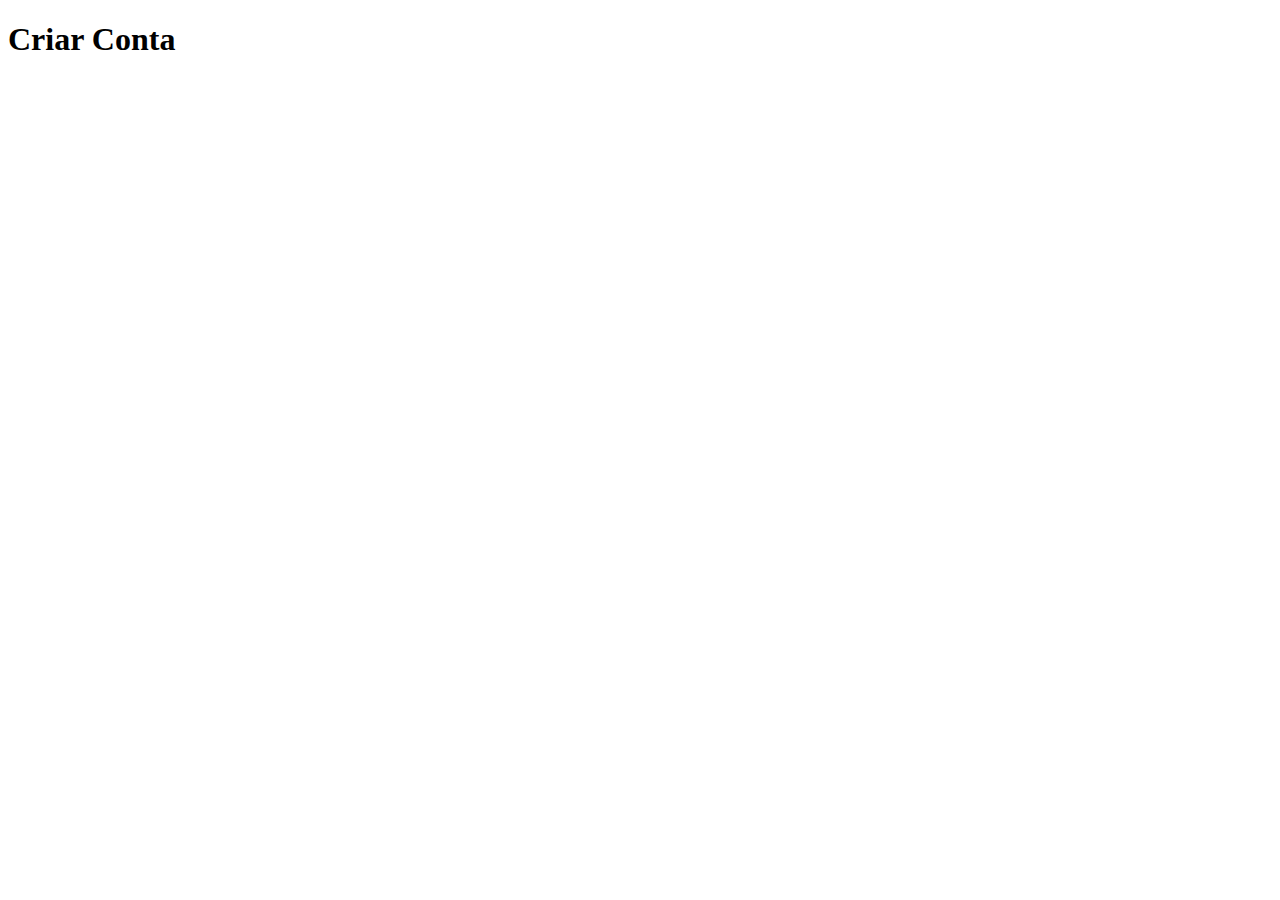
==== criar conta.html @ 306b68f2 "atualização P.I 22/02" ====
<!DOCTYPE html>
<html lang="PT-BR">

<head>
    <meta charset="UTF-8">
    <link rel="stylesheet" href="style/estilosite.css">
    <title>QuackTech</title>
</head>

<body>
<h1>Criar Conta</h1>




</body>

</html>
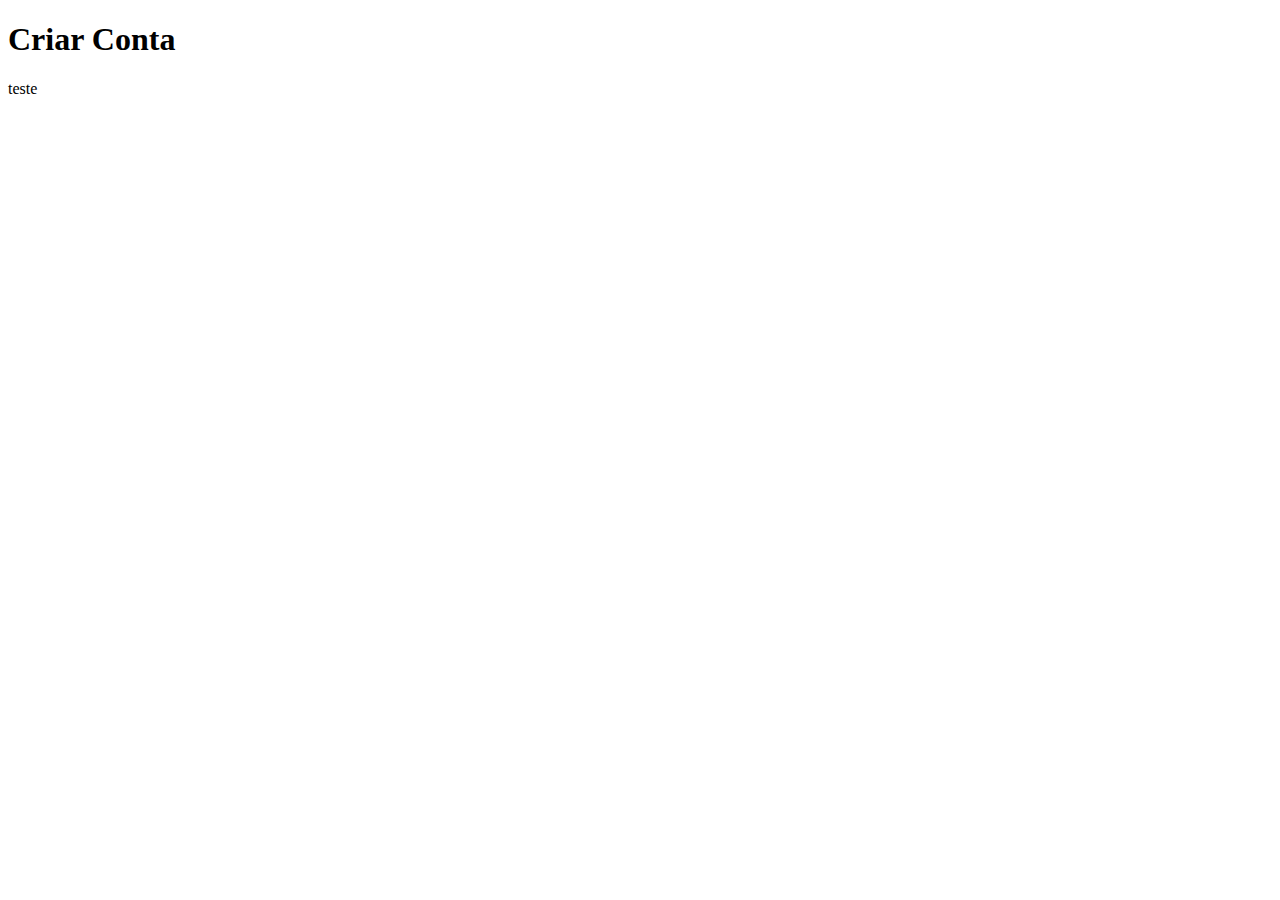
==== commit 62797395: "teste" ====
--- a/criar conta.html
+++ b/criar conta.html
@@ -10,9 +10,9 @@
 <body>
 <h1>Criar Conta</h1>
 
-
+<p>teste</p>
 
 
 </body>
 
-</html>+</html>
